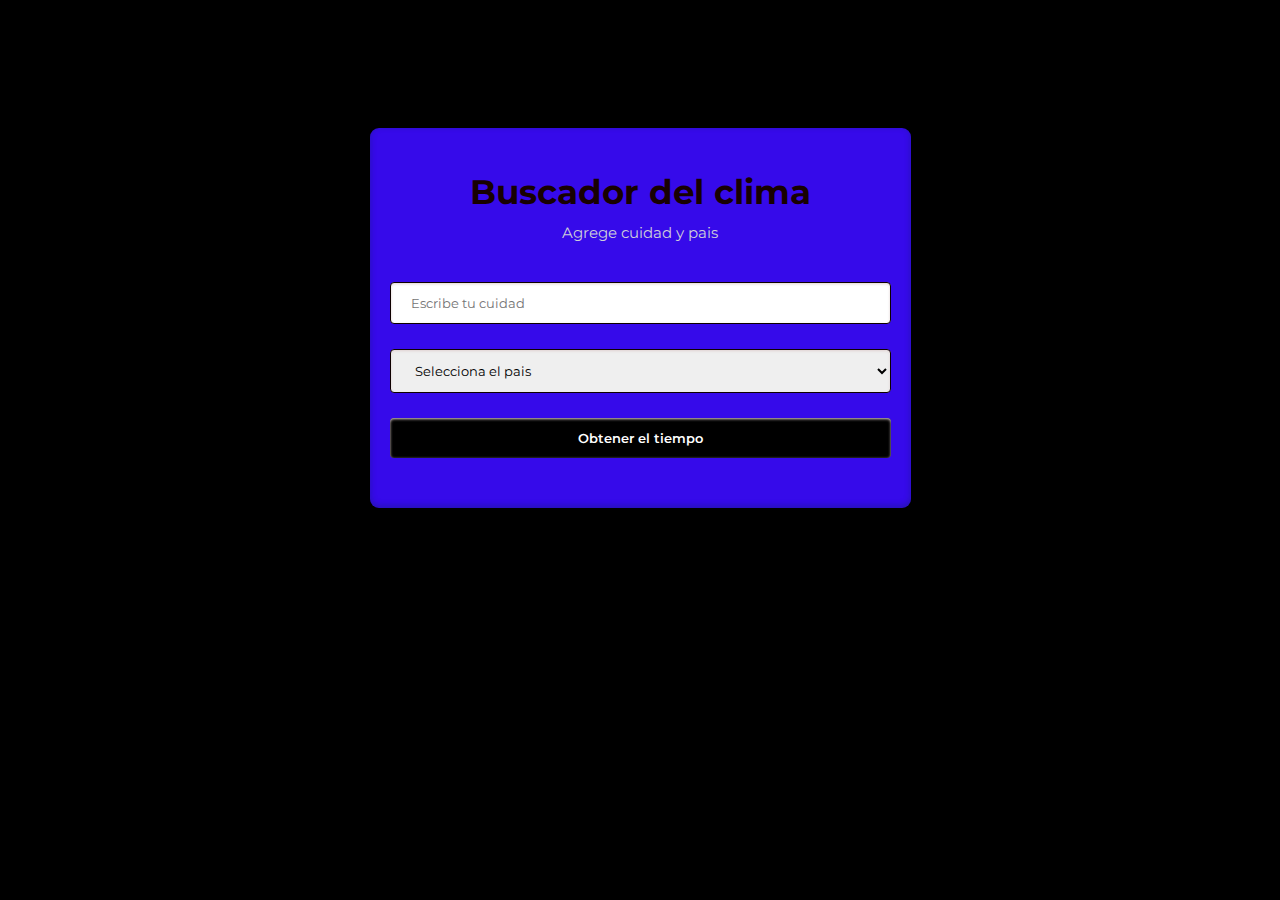
==== clima.html @ 402456c5 "primer commit" ====
<!DOCTYPE html>
<html lang="es">
<head>
    <meta charset="UTF-8">
    <meta name="viewport" content="width=device-width, initial-scale=1.0">
    <title>Document</title>
        <!-- Font Awesome -->
        <link href="./assets/vendor/font-awesome/fontawesome.css" rel="stylesheet" />
        <link href="./assets/vendor/font-awesome/brands.css" rel="stylesheet" />
        <link href="./assets/vendor/font-awesome/solid.css" rel="stylesheet" />
        <!-- Normalize -->
        <link rel="stylesheet" href="./assets/vendor/normalize/normalize.css">
        <!-- bootstrap 5.3 -->
        <link rel="stylesheet" href="./assets/vendor/bootstrap/bootstrap.css">
        <!-- Estilos personalizados -->
   
    <link rel="stylesheet" href="./assets/css/style.css">
    
    
</head>
<body>
    <section class="weather-content p-6" id="clima">
        <h1>Buscador del clima</h1>
        <div class="result">
            <p>Agrege cuidad y pais</p>
            
        </div>
        <form action="" method="POST" class="get-weather">
            <input type="text" name="city" id="city" placeholder="Escribe tu cuidad">
            <select name="" id="country">
                <option disabled selected value="">Selecciona el pais</option>
                <option value="AR">Argentina</option>
                <option value="CO">Colombia</option>
                <option value="CR">Costa Rica</option>
                <option value="ES">España</option>
                <option value="US">Estados Unidos</option>
                <option value="MX">México</option>
                <option value="PE">Perú</option>
                <option value="CL">Chile</option>
            </select>
            <input type="submit" name="" id="" value="Obtener el tiempo">
        </form>
      </section>


      <script src="./assets/js/script.js"></script>
      <script src="./assets/vendor/jquery-3.7.1.min.js"></script>
</body>
</html>
---- assets/css/style.css ----
@import url('https://fonts.googleapis.com/css2?family=Montserrat:ital,wght@0,100;0,200;0,300;0,400;0,500;0,600;0,700;0,800;0,900;1,100;1,200;1,300;1,400;1,500;1,600;1,700;1,800&display=swap');
@import url('https://fonts.googleapis.com/css2?family=Montserrat:ital,wght@0,100;0,200;0,300;0,400;0,500;0,600;0,700;0,800;0,900;1,100;1,200;1,300;1,400;1,500;1,600;1,700;1,800&display=swap');
.navbar {
    position: fixed;
    top: 0;
    left: 0;
    width: 100%;
    display: flex;
    justify-content: space-around;
    transition: 0.7s;
    padding: 10px 10px;
    z-index: 10;
}

.weather-content {
    box-shadow: rgba(0, 0, 0, 0.25) 0px 50px 100px -20px, rgba(0, 0, 0, 0.3) 0px 30px 60px -30px, rgba(10, 37, 64, 0.35) 0px -2px 6px 0px inset;
    max-width: 501px;
    text-align: center;
    padding: 20px 20px 50px;
    margin: 10% auto 0;
    background-color: #360aea;
    border-radius: 9px;
}
.weather-content h1{
    font-size: 34px;
    margin-bottom: 10px;
    color: #180101;
}
.weather-content p{
    color: #cfcfd9;
}
.result{
    margin-bottom: 8%;
}
.result p{
    margin: 5px 0 5px;
}
.result h2{
    font-size: 70px;
    line-height: 70px;
    margin: -10px 0 10px;
    color: #030000;
}
.result h5{
    font-size: 21px;
    margin: 2px;
    color: #fff;
}
form {
    display: flex;
    flex-direction: column;
}
form input[type="text"], form input[type="submit"], form select{
    width: 100%;
    margin: 0px 0 25px;
    display: inline-block;
    border: 1px solid #0e0000;
    box-shadow: inset 0 1px 3px #e0d1d1;
    border-radius: 4px;
    -webkit-box-sizing: border-box;
    -moz-box-sizing: border-box;
    box-sizing: border-box;
    padding-left: 20px;
    padding-right: 20px;
    padding-top: 12px;
    padding-bottom: 12px;
    font-family: 'Montserrat', sans-serif;
}
form input[type="submit"]{
    width: 100%;
    margin: 0 auto;
    cursor: pointer;
    background-color: #000000;
    border: none;
    color: #ffffff;
    font-weight: 600;
    transition: width 1s;
}
form input[type="submit"]:hover{
    width: 50%;
}
.alert-message {
    margin: 24px 0 0;
    color: red!important;
}
:root{
    --light: #011627;
    --color-text: #fdfffc;
    --box-shadow: 5px 5px 15px #0d1b2a, -5px -5px 15px #000814;  
    --gradiente: linear-gradient(-45deg, #38b000, #ccff33);
}    

body{
    color: var(--color-text);
    background-color: var(--light);
    margin: 0;
    font-family: 'Poppins', sans-serif;
    font-size: 15px;
}

.logo{
    text-align: center;
    cursor: pointer;
    
}

.container{
    width: 1200px;
    max-width: 80%;
    margin: auto;
}

.banner{
    margin-top: 100px;
    display: grid;
    grid-template-columns: 60% 40%;
    border-bottom: 1px solid #ccc;
    padding-bottom: 50px;
}

.banner .content{
    text-align: justify;
    padding-right: 50px;

}

.banner .content h1{
    font-size: 4.5em;
    margin: 0;
}

.gradientText{
    display: inline-block;
    background: var(--gradiente);
    background-clip: text;
    -webkit-text-fill-color: transparent;

}

.job{
    display: inline-block;
}

.job::before{
    content: attr(data-job1);
    overflow: hidden;
    display: inline-flex;
    animation: effectText 1s linear infinite alternate,
    changeText 4s linear infinite;
}

@keyframes effectText {
    from{
        max-width: 0;
    }to{
        max-width: 500px;
    }
}

@keyframes changeText {
    from{
        content: attr(data-job1);
    }to{
        content: attr(data-job2);
    }
}

.find{
    margin-top: 50px;

}
.find ul{
    padding: 0;
    list-style: none;
    display: flex;
}
.find ul li{
    width: 50px;
    height: 50px;
    box-shadow: var(--box-shadow);
    margin: 10px;
    border-radius: 10px;
    display: flex;
    justify-content: center;
    align-items: center;
    cursor: pointer;
    transition: all 0.5s;
    font-size: 20px;
}
.find ul li:hover{
    color: #fff;
    background-image: var(--gradiente);

}
.banner .avatar{
    position: relative;
    height: max-content;
    text-align: center;
}
.banner .avatar::before{
    position: absolute;
    width: 90%;
    height: 80%;
    content: '';
    z-index: -1;
    bottom: 0;
    border-radius: 10px;
    box-shadow: var(--box-shadow);
}

.banner img{
    width: 90%;
}

.title{
    text-align: center;
}
.ListSkill{
    display: grid;
    grid-template-columns: repeat(2,1fr);
    gap: 20px 20px;
    border-bottom: 1px solid #ccc;
    padding-bottom: 80px;

}
.ListSkill .evaluate{
    width: 100%;
    height: 20px;
    box-shadow: var(--box-shadow);
    border-radius: 10px;
    margin-top: 20px;
    position: relative;

}
.ListSkill .evaluate::before{
    position: absolute;
    width: var(--point);
    height: 100%;
    background-image: var(--gradiente);
    content: '';
    border-radius: 10px;
}
.ListProyect{
    display: grid;
    grid-template-columns: repeat(3,1fr);
    gap: 20px;
    border-bottom: 50px;
}

.ListProyect .item{
    text-align: center;
    box-shadow: var(--box-shadow);
    padding: 20px;
}
.ListProyect .item img{
    width: 90%;
    border-radius: 20px;
    cursor: pointer;
    transition: .5s ease;
}
.ListProyect .item img:hover{
    width: 80%;
}
.ListProyect .item{
    text-align: center;
    border-radius: 10px;
    font-weight: bold;
    font-size: large;
}
.contact{
    padding: 0;
    list-style: none;
    display: flex;
    justify-content: center;
    align-items: center;
    margin-top: 50px;
}
.contact li{
    width: 50px;
    height: 50px;
    box-shadow: var(--box-shadow);
    margin: 10px;
    border-radius: 10px;
    display: flex;
    justify-content: center;
    align-items: center;
    cursor: pointer;
    transition: all 0.5s;
    font-size: 20px;
}
.contact li:hover{
    background-image: var(--gradiente);
}

@media only screen and (max-width: 1024px){
    .banner{
        grid-template-columns: 40% 60%;
    }
    .banner .content h1{
        font-size: 2em;
    }
    .ListProyect{
        grid-template-columns: repeat(2,1fr);
    }
}
@media only screen and (max-width: 767px){
    .banner{
        grid-template-columns: 1fr;
    }
    .banner .content h1{
        font-size: 1.2em;
    }
    .banner .avatar{
        grid-row-start: 1;
    }
    .banner .content{
        padding-right: 0px;
    }
    .ListSkill,
    .ListProyect{
        grid-template-columns: 1fr;
    }
}

/*Importamos el archivo de las fuentes CSS para poder utilizarlas en nuestro proyecto solo con la propiedad font-family: ...*/
@import url('https://fonts.googleapis.com/css2?family=Montserrat:ital,wght@0,100;0,200;0,300;0,400;0,500;0,600;0,700;0,800;0,900;1,100;1,200;1,300;1,400;1,500;1,600;1,700;1,800&display=swap');
body{
    font-family: 'Montserrat', sans-serif;
    background-color: black;
}
.navbar {
    position: fixed;
    top: 0;
    left: 0;
    width: 100%;
    display: flex;
    justify-content: space-around;
    transition: 0.7s;
    padding: 10px 10px;
    z-index: 10;
}
.card-img{
    width: 200vh;
    
    height: 100vh;
}
.weather-content {
    box-shadow: rgba(0, 0, 0, 0.25) 0px 50px 100px -20px, rgba(0, 0, 0, 0.3) 0px 30px 60px -30px, rgba(10, 37, 64, 0.35) 0px -2px 6px 0px inset;
    max-width: 501px;
    text-align: center;
    padding: 20px 20px 50px;
    margin: 10% auto 0;
    background-color: #360aea;
    border-radius: 9px;
}
.weather-content h1{
    font-size: 34px;
    margin-bottom: 10px;
    color: #180101;
}
.weather-content p{
    color: #cfcfd9;
}
.result{
    margin-bottom: 8%;
}
.result p{
    margin: 5px 0 5px;
}
.result h2{
    font-size: 70px;
    line-height: 70px;
    margin: -10px 0 10px;
    color: #030000;
}
.result h5{
    font-size: 21px;
    margin: 2px;
    color: #fff;
}
form {
    display: flex;
    flex-direction: column;
}
form input[type="text"], form input[type="submit"], form select{
    width: 100%;
    margin: 0px 0 25px;
    display: inline-block;
    border: 1px solid #0e0000;
    box-shadow: inset 0 1px 3px #e0d1d1;
    border-radius: 4px;
    -webkit-box-sizing: border-box;
    -moz-box-sizing: border-box;
    box-sizing: border-box;
    padding-left: 20px;
    padding-right: 20px;
    padding-top: 12px;
    padding-bottom: 12px;
    font-family: 'Montserrat', sans-serif;
}
form input[type="submit"]{
    width: 100%;
    margin: 0 auto;
    cursor: pointer;
    background-color: #000000;
    border: none;
    color: #ffffff;
    font-weight: 600;
    transition: width 1s;
}
form input[type="submit"]:hover{
    width: 50%;
}
.alert-message {
    margin: 24px 0 0;
    color: red!important;
}
@import url('fonts.css');

@media (max-width: 576px) {
    #servicios-fila-2 {
        width:100% !important;
    }
    #servicios-fila-1 {
        width:100% !important;
    }

    #servicios-fila-3{
        flex-wrap:wrap !important;
        justify-content: center !important;
        text-align: center;
    }
}

@media (max-width:768px) {

    #intro, #equipo{
        width:90% !important;
        margin:auto;
    }
}    

/*=========================FOOTER================================*/

footer {
    background: #a11010;
    min-height: 100px;;
}
footer p{
    color:#ebeaf0;
    text-align:center;
}
#iconos  i {
    font-size: 26px;
    padding: 0 8px;
    color:#fcfcfc;
}


/*=========================CONTACTOS BACKGROUND================================*/

#bg-contactos{
    position: relative;
    top: -130px;
} 

 #seccion-contacto{
    background-color: #000000;
    min-height:500px;
    position:relative;
}

/*=========================CONTACTOS FORMULARIO================================*/

#contenedor-formulario{
    position:absolute;
    top:50%;
    left:50%;
    transform: translate(-50%, -50%);
    background-color: #000000;
    border-radius:5px;
    
}

#titulo-formulario {
    color: #f5ebeb;
}
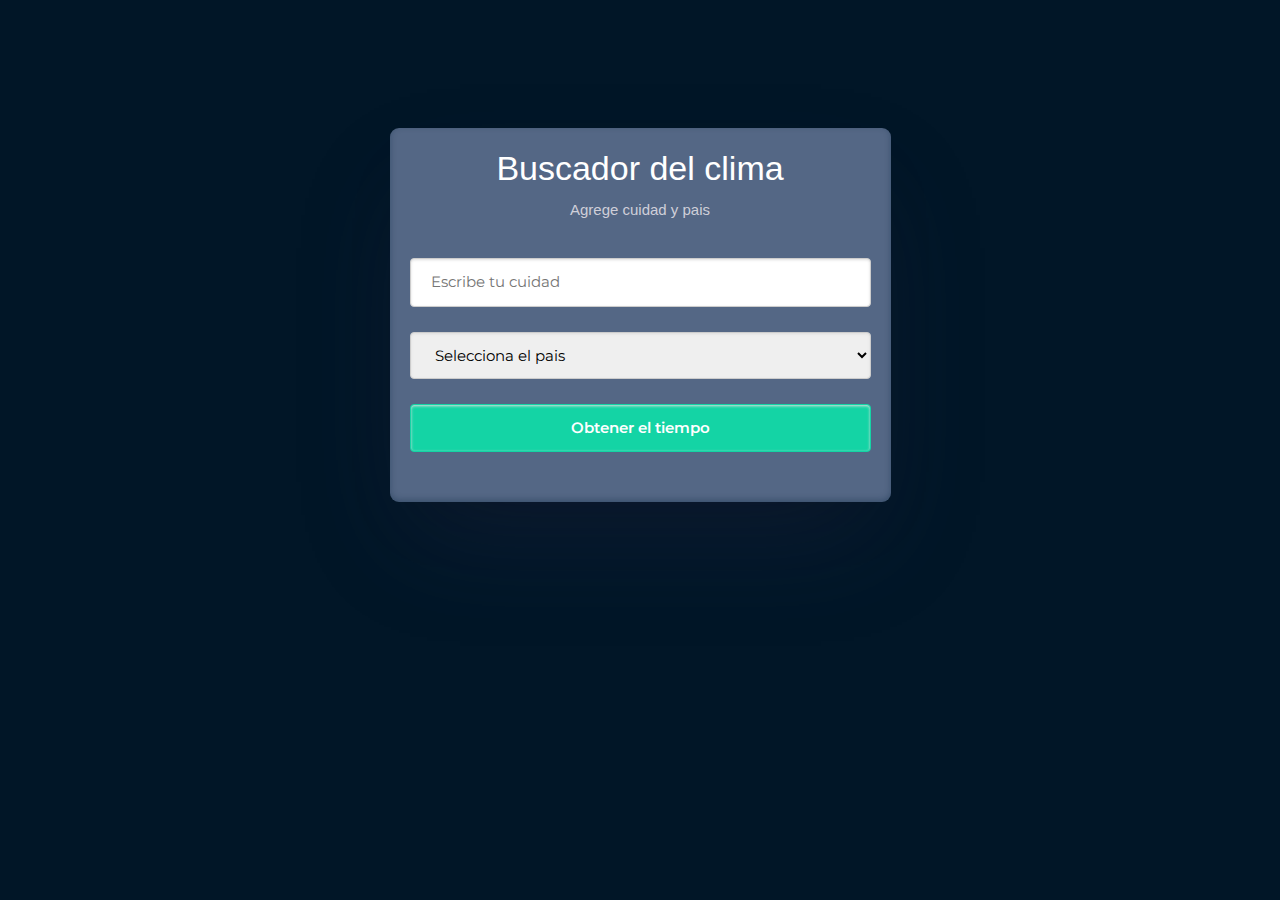
==== commit 19a1635a: "primer commit" ====
--- a/clima.html
+++ b/clima.html
@@ -3,7 +3,7 @@
 <head>
     <meta charset="UTF-8">
     <meta name="viewport" content="width=device-width, initial-scale=1.0">
-    <title>Document</title>
+    <title>Clima</title>
         <!-- Font Awesome -->
         <link href="./assets/vendor/font-awesome/fontawesome.css" rel="stylesheet" />
         <link href="./assets/vendor/font-awesome/brands.css" rel="stylesheet" />
--- a/assets/vendor/font-awesome/brands.css
+++ b/assets/vendor/font-awesome/brands.css
@@ -0,0 +1,1594 @@
+/*!
+ * Font Awesome Free 6.5.2 by @fontawesome - https://fontawesome.com
+ * License - https://fontawesome.com/license/free (Icons: CC BY 4.0, Fonts: SIL OFL 1.1, Code: MIT License)
+ * Copyright 2024 Fonticons, Inc.
+ */
+:root, :host {
+  --fa-style-family-brands: 'Font Awesome 6 Brands';
+  --fa-font-brands: normal 400 1em/1 'Font Awesome 6 Brands'; }
+
+@font-face {
+  font-family: 'Font Awesome 6 Brands';
+  font-style: normal;
+  font-weight: 400;
+  font-display: block;
+  src: url("../webfonts/fa-brands-400.woff2") format("woff2"), url("../webfonts/fa-brands-400.ttf") format("truetype"); }
+
+.fab,
+.fa-brands {
+  font-weight: 400; }
+
+.fa-monero:before {
+  content: "\f3d0"; }
+
+.fa-hooli:before {
+  content: "\f427"; }
+
+.fa-yelp:before {
+  content: "\f1e9"; }
+
+.fa-cc-visa:before {
+  content: "\f1f0"; }
+
+.fa-lastfm:before {
+  content: "\f202"; }
+
+.fa-shopware:before {
+  content: "\f5b5"; }
+
+.fa-creative-commons-nc:before {
+  content: "\f4e8"; }
+
+.fa-aws:before {
+  content: "\f375"; }
+
+.fa-redhat:before {
+  content: "\f7bc"; }
+
+.fa-yoast:before {
+  content: "\f2b1"; }
+
+.fa-cloudflare:before {
+  content: "\e07d"; }
+
+.fa-ups:before {
+  content: "\f7e0"; }
+
+.fa-pixiv:before {
+  content: "\e640"; }
+
+.fa-wpexplorer:before {
+  content: "\f2de"; }
+
+.fa-dyalog:before {
+  content: "\f399"; }
+
+.fa-bity:before {
+  content: "\f37a"; }
+
+.fa-stackpath:before {
+  content: "\f842"; }
+
+.fa-buysellads:before {
+  content: "\f20d"; }
+
+.fa-first-order:before {
+  content: "\f2b0"; }
+
+.fa-modx:before {
+  content: "\f285"; }
+
+.fa-guilded:before {
+  content: "\e07e"; }
+
+.fa-vnv:before {
+  content: "\f40b"; }
+
+.fa-square-js:before {
+  content: "\f3b9"; }
+
+.fa-js-square:before {
+  content: "\f3b9"; }
+
+.fa-microsoft:before {
+  content: "\f3ca"; }
+
+.fa-qq:before {
+  content: "\f1d6"; }
+
+.fa-orcid:before {
+  content: "\f8d2"; }
+
+.fa-java:before {
+  content: "\f4e4"; }
+
+.fa-invision:before {
+  content: "\f7b0"; }
+
+.fa-creative-commons-pd-alt:before {
+  content: "\f4ed"; }
+
+.fa-centercode:before {
+  content: "\f380"; }
+
+.fa-glide-g:before {
+  content: "\f2a6"; }
+
+.fa-drupal:before {
+  content: "\f1a9"; }
+
+.fa-jxl:before {
+  content: "\e67b"; }
+
+.fa-hire-a-helper:before {
+  content: "\f3b0"; }
+
+.fa-creative-commons-by:before {
+  content: "\f4e7"; }
+
+.fa-unity:before {
+  content: "\e049"; }
+
+.fa-whmcs:before {
+  content: "\f40d"; }
+
+.fa-rocketchat:before {
+  content: "\f3e8"; }
+
+.fa-vk:before {
+  content: "\f189"; }
+
+.fa-untappd:before {
+  content: "\f405"; }
+
+.fa-mailchimp:before {
+  content: "\f59e"; }
+
+.fa-css3-alt:before {
+  content: "\f38b"; }
+
+.fa-square-reddit:before {
+  content: "\f1a2"; }
+
+.fa-reddit-square:before {
+  content: "\f1a2"; }
+
+.fa-vimeo-v:before {
+  content: "\f27d"; }
+
+.fa-contao:before {
+  content: "\f26d"; }
+
+.fa-square-font-awesome:before {
+  content: "\e5ad"; }
+
+.fa-deskpro:before {
+  content: "\f38f"; }
+
+.fa-brave:before {
+  content: "\e63c"; }
+
+.fa-sistrix:before {
+  content: "\f3ee"; }
+
+.fa-square-instagram:before {
+  content: "\e055"; }
+
+.fa-instagram-square:before {
+  content: "\e055"; }
+
+.fa-battle-net:before {
+  content: "\f835"; }
+
+.fa-the-red-yeti:before {
+  content: "\f69d"; }
+
+.fa-square-hacker-news:before {
+  content: "\f3af"; }
+
+.fa-hacker-news-square:before {
+  content: "\f3af"; }
+
+.fa-edge:before {
+  content: "\f282"; }
+
+.fa-threads:before {
+  content: "\e618"; }
+
+.fa-napster:before {
+  content: "\f3d2"; }
+
+.fa-square-snapchat:before {
+  content: "\f2ad"; }
+
+.fa-snapchat-square:before {
+  content: "\f2ad"; }
+
+.fa-google-plus-g:before {
+  content: "\f0d5"; }
+
+.fa-artstation:before {
+  content: "\f77a"; }
+
+.fa-markdown:before {
+  content: "\f60f"; }
+
+.fa-sourcetree:before {
+  content: "\f7d3"; }
+
+.fa-google-plus:before {
+  content: "\f2b3"; }
+
+.fa-diaspora:before {
+  content: "\f791"; }
+
+.fa-foursquare:before {
+  content: "\f180"; }
+
+.fa-stack-overflow:before {
+  content: "\f16c"; }
+
+.fa-github-alt:before {
+  content: "\f113"; }
+
+.fa-phoenix-squadron:before {
+  content: "\f511"; }
+
+.fa-pagelines:before {
+  content: "\f18c"; }
+
+.fa-algolia:before {
+  content: "\f36c"; }
+
+.fa-red-river:before {
+  content: "\f3e3"; }
+
+.fa-creative-commons-sa:before {
+  content: "\f4ef"; }
+
+.fa-safari:before {
+  content: "\f267"; }
+
+.fa-google:before {
+  content: "\f1a0"; }
+
+.fa-square-font-awesome-stroke:before {
+  content: "\f35c"; }
+
+.fa-font-awesome-alt:before {
+  content: "\f35c"; }
+
+.fa-atlassian:before {
+  content: "\f77b"; }
+
+.fa-linkedin-in:before {
+  content: "\f0e1"; }
+
+.fa-digital-ocean:before {
+  content: "\f391"; }
+
+.fa-nimblr:before {
+  content: "\f5a8"; }
+
+.fa-chromecast:before {
+  content: "\f838"; }
+
+.fa-evernote:before {
+  content: "\f839"; }
+
+.fa-hacker-news:before {
+  content: "\f1d4"; }
+
+.fa-creative-commons-sampling:before {
+  content: "\f4f0"; }
+
+.fa-adversal:before {
+  content: "\f36a"; }
+
+.fa-creative-commons:before {
+  content: "\f25e"; }
+
+.fa-watchman-monitoring:before {
+  content: "\e087"; }
+
+.fa-fonticons:before {
+  content: "\f280"; }
+
+.fa-weixin:before {
+  content: "\f1d7"; }
+
+.fa-shirtsinbulk:before {
+  content: "\f214"; }
+
+.fa-codepen:before {
+  content: "\f1cb"; }
+
+.fa-git-alt:before {
+  content: "\f841"; }
+
+.fa-lyft:before {
+  content: "\f3c3"; }
+
+.fa-rev:before {
+  content: "\f5b2"; }
+
+.fa-windows:before {
+  content: "\f17a"; }
+
+.fa-wizards-of-the-coast:before {
+  content: "\f730"; }
+
+.fa-square-viadeo:before {
+  content: "\f2aa"; }
+
+.fa-viadeo-square:before {
+  content: "\f2aa"; }
+
+.fa-meetup:before {
+  content: "\f2e0"; }
+
+.fa-centos:before {
+  content: "\f789"; }
+
+.fa-adn:before {
+  content: "\f170"; }
+
+.fa-cloudsmith:before {
+  content: "\f384"; }
+
+.fa-opensuse:before {
+  content: "\e62b"; }
+
+.fa-pied-piper-alt:before {
+  content: "\f1a8"; }
+
+.fa-square-dribbble:before {
+  content: "\f397"; }
+
+.fa-dribbble-square:before {
+  content: "\f397"; }
+
+.fa-codiepie:before {
+  content: "\f284"; }
+
+.fa-node:before {
+  content: "\f419"; }
+
+.fa-mix:before {
+  content: "\f3cb"; }
+
+.fa-steam:before {
+  content: "\f1b6"; }
+
+.fa-cc-apple-pay:before {
+  content: "\f416"; }
+
+.fa-scribd:before {
+  content: "\f28a"; }
+
+.fa-debian:before {
+  content: "\e60b"; }
+
+.fa-openid:before {
+  content: "\f19b"; }
+
+.fa-instalod:before {
+  content: "\e081"; }
+
+.fa-expeditedssl:before {
+  content: "\f23e"; }
+
+.fa-sellcast:before {
+  content: "\f2da"; }
+
+.fa-square-twitter:before {
+  content: "\f081"; }
+
+.fa-twitter-square:before {
+  content: "\f081"; }
+
+.fa-r-project:before {
+  content: "\f4f7"; }
+
+.fa-delicious:before {
+  content: "\f1a5"; }
+
+.fa-freebsd:before {
+  content: "\f3a4"; }
+
+.fa-vuejs:before {
+  content: "\f41f"; }
+
+.fa-accusoft:before {
+  content: "\f369"; }
+
+.fa-ioxhost:before {
+  content: "\f208"; }
+
+.fa-fonticons-fi:before {
+  content: "\f3a2"; }
+
+.fa-app-store:before {
+  content: "\f36f"; }
+
+.fa-cc-mastercard:before {
+  content: "\f1f1"; }
+
+.fa-itunes-note:before {
+  content: "\f3b5"; }
+
+.fa-golang:before {
+  content: "\e40f"; }
+
+.fa-kickstarter:before {
+  content: "\f3bb"; }
+
+.fa-square-kickstarter:before {
+  content: "\f3bb"; }
+
+.fa-grav:before {
+  content: "\f2d6"; }
+
+.fa-weibo:before {
+  content: "\f18a"; }
+
+.fa-uncharted:before {
+  content: "\e084"; }
+
+.fa-firstdraft:before {
+  content: "\f3a1"; }
+
+.fa-square-youtube:before {
+  content: "\f431"; }
+
+.fa-youtube-square:before {
+  content: "\f431"; }
+
+.fa-wikipedia-w:before {
+  content: "\f266"; }
+
+.fa-wpressr:before {
+  content: "\f3e4"; }
+
+.fa-rendact:before {
+  content: "\f3e4"; }
+
+.fa-angellist:before {
+  content: "\f209"; }
+
+.fa-galactic-republic:before {
+  content: "\f50c"; }
+
+.fa-nfc-directional:before {
+  content: "\e530"; }
+
+.fa-skype:before {
+  content: "\f17e"; }
+
+.fa-joget:before {
+  content: "\f3b7"; }
+
+.fa-fedora:before {
+  content: "\f798"; }
+
+.fa-stripe-s:before {
+  content: "\f42a"; }
+
+.fa-meta:before {
+  content: "\e49b"; }
+
+.fa-laravel:before {
+  content: "\f3bd"; }
+
+.fa-hotjar:before {
+  content: "\f3b1"; }
+
+.fa-bluetooth-b:before {
+  content: "\f294"; }
+
+.fa-square-letterboxd:before {
+  content: "\e62e"; }
+
+.fa-sticker-mule:before {
+  content: "\f3f7"; }
+
+.fa-creative-commons-zero:before {
+  content: "\f4f3"; }
+
+.fa-hips:before {
+  content: "\f452"; }
+
+.fa-behance:before {
+  content: "\f1b4"; }
+
+.fa-reddit:before {
+  content: "\f1a1"; }
+
+.fa-discord:before {
+  content: "\f392"; }
+
+.fa-chrome:before {
+  content: "\f268"; }
+
+.fa-app-store-ios:before {
+  content: "\f370"; }
+
+.fa-cc-discover:before {
+  content: "\f1f2"; }
+
+.fa-wpbeginner:before {
+  content: "\f297"; }
+
+.fa-confluence:before {
+  content: "\f78d"; }
+
+.fa-shoelace:before {
+  content: "\e60c"; }
+
+.fa-mdb:before {
+  content: "\f8ca"; }
+
+.fa-dochub:before {
+  content: "\f394"; }
+
+.fa-accessible-icon:before {
+  content: "\f368"; }
+
+.fa-ebay:before {
+  content: "\f4f4"; }
+
+.fa-amazon:before {
+  content: "\f270"; }
+
+.fa-unsplash:before {
+  content: "\e07c"; }
+
+.fa-yarn:before {
+  content: "\f7e3"; }
+
+.fa-square-steam:before {
+  content: "\f1b7"; }
+
+.fa-steam-square:before {
+  content: "\f1b7"; }
+
+.fa-500px:before {
+  content: "\f26e"; }
+
+.fa-square-vimeo:before {
+  content: "\f194"; }
+
+.fa-vimeo-square:before {
+  content: "\f194"; }
+
+.fa-asymmetrik:before {
+  content: "\f372"; }
+
+.fa-font-awesome:before {
+  content: "\f2b4"; }
+
+.fa-font-awesome-flag:before {
+  content: "\f2b4"; }
+
+.fa-font-awesome-logo-full:before {
+  content: "\f2b4"; }
+
+.fa-gratipay:before {
+  content: "\f184"; }
+
+.fa-apple:before {
+  content: "\f179"; }
+
+.fa-hive:before {
+  content: "\e07f"; }
+
+.fa-gitkraken:before {
+  content: "\f3a6"; }
+
+.fa-keybase:before {
+  content: "\f4f5"; }
+
+.fa-apple-pay:before {
+  content: "\f415"; }
+
+.fa-padlet:before {
+  content: "\e4a0"; }
+
+.fa-amazon-pay:before {
+  content: "\f42c"; }
+
+.fa-square-github:before {
+  content: "\f092"; }
+
+.fa-github-square:before {
+  content: "\f092"; }
+
+.fa-stumbleupon:before {
+  content: "\f1a4"; }
+
+.fa-fedex:before {
+  content: "\f797"; }
+
+.fa-phoenix-framework:before {
+  content: "\f3dc"; }
+
+.fa-shopify:before {
+  content: "\e057"; }
+
+.fa-neos:before {
+  content: "\f612"; }
+
+.fa-square-threads:before {
+  content: "\e619"; }
+
+.fa-hackerrank:before {
+  content: "\f5f7"; }
+
+.fa-researchgate:before {
+  content: "\f4f8"; }
+
+.fa-swift:before {
+  content: "\f8e1"; }
+
+.fa-angular:before {
+  content: "\f420"; }
+
+.fa-speakap:before {
+  content: "\f3f3"; }
+
+.fa-angrycreative:before {
+  content: "\f36e"; }
+
+.fa-y-combinator:before {
+  content: "\f23b"; }
+
+.fa-empire:before {
+  content: "\f1d1"; }
+
+.fa-envira:before {
+  content: "\f299"; }
+
+.fa-google-scholar:before {
+  content: "\e63b"; }
+
+.fa-square-gitlab:before {
+  content: "\e5ae"; }
+
+.fa-gitlab-square:before {
+  content: "\e5ae"; }
+
+.fa-studiovinari:before {
+  content: "\f3f8"; }
+
+.fa-pied-piper:before {
+  content: "\f2ae"; }
+
+.fa-wordpress:before {
+  content: "\f19a"; }
+
+.fa-product-hunt:before {
+  content: "\f288"; }
+
+.fa-firefox:before {
+  content: "\f269"; }
+
+.fa-linode:before {
+  content: "\f2b8"; }
+
+.fa-goodreads:before {
+  content: "\f3a8"; }
+
+.fa-square-odnoklassniki:before {
+  content: "\f264"; }
+
+.fa-odnoklassniki-square:before {
+  content: "\f264"; }
+
+.fa-jsfiddle:before {
+  content: "\f1cc"; }
+
+.fa-sith:before {
+  content: "\f512"; }
+
+.fa-themeisle:before {
+  content: "\f2b2"; }
+
+.fa-page4:before {
+  content: "\f3d7"; }
+
+.fa-hashnode:before {
+  content: "\e499"; }
+
+.fa-react:before {
+  content: "\f41b"; }
+
+.fa-cc-paypal:before {
+  content: "\f1f4"; }
+
+.fa-squarespace:before {
+  content: "\f5be"; }
+
+.fa-cc-stripe:before {
+  content: "\f1f5"; }
+
+.fa-creative-commons-share:before {
+  content: "\f4f2"; }
+
+.fa-bitcoin:before {
+  content: "\f379"; }
+
+.fa-keycdn:before {
+  content: "\f3ba"; }
+
+.fa-opera:before {
+  content: "\f26a"; }
+
+.fa-itch-io:before {
+  content: "\f83a"; }
+
+.fa-umbraco:before {
+  content: "\f8e8"; }
+
+.fa-galactic-senate:before {
+  content: "\f50d"; }
+
+.fa-ubuntu:before {
+  content: "\f7df"; }
+
+.fa-draft2digital:before {
+  content: "\f396"; }
+
+.fa-stripe:before {
+  content: "\f429"; }
+
+.fa-houzz:before {
+  content: "\f27c"; }
+
+.fa-gg:before {
+  content: "\f260"; }
+
+.fa-dhl:before {
+  content: "\f790"; }
+
+.fa-square-pinterest:before {
+  content: "\f0d3"; }
+
+.fa-pinterest-square:before {
+  content: "\f0d3"; }
+
+.fa-xing:before {
+  content: "\f168"; }
+
+.fa-blackberry:before {
+  content: "\f37b"; }
+
+.fa-creative-commons-pd:before {
+  content: "\f4ec"; }
+
+.fa-playstation:before {
+  content: "\f3df"; }
+
+.fa-quinscape:before {
+  content: "\f459"; }
+
+.fa-less:before {
+  content: "\f41d"; }
+
+.fa-blogger-b:before {
+  content: "\f37d"; }
+
+.fa-opencart:before {
+  content: "\f23d"; }
+
+.fa-vine:before {
+  content: "\f1ca"; }
+
+.fa-signal-messenger:before {
+  content: "\e663"; }
+
+.fa-paypal:before {
+  content: "\f1ed"; }
+
+.fa-gitlab:before {
+  content: "\f296"; }
+
+.fa-typo3:before {
+  content: "\f42b"; }
+
+.fa-reddit-alien:before {
+  content: "\f281"; }
+
+.fa-yahoo:before {
+  content: "\f19e"; }
+
+.fa-dailymotion:before {
+  content: "\e052"; }
+
+.fa-affiliatetheme:before {
+  content: "\f36b"; }
+
+.fa-pied-piper-pp:before {
+  content: "\f1a7"; }
+
+.fa-bootstrap:before {
+  content: "\f836"; }
+
+.fa-odnoklassniki:before {
+  content: "\f263"; }
+
+.fa-nfc-symbol:before {
+  content: "\e531"; }
+
+.fa-mintbit:before {
+  content: "\e62f"; }
+
+.fa-ethereum:before {
+  content: "\f42e"; }
+
+.fa-speaker-deck:before {
+  content: "\f83c"; }
+
+.fa-creative-commons-nc-eu:before {
+  content: "\f4e9"; }
+
+.fa-patreon:before {
+  content: "\f3d9"; }
+
+.fa-avianex:before {
+  content: "\f374"; }
+
+.fa-ello:before {
+  content: "\f5f1"; }
+
+.fa-gofore:before {
+  content: "\f3a7"; }
+
+.fa-bimobject:before {
+  content: "\f378"; }
+
+.fa-brave-reverse:before {
+  content: "\e63d"; }
+
+.fa-facebook-f:before {
+  content: "\f39e"; }
+
+.fa-square-google-plus:before {
+  content: "\f0d4"; }
+
+.fa-google-plus-square:before {
+  content: "\f0d4"; }
+
+.fa-web-awesome:before {
+  content: "\e682"; }
+
+.fa-mandalorian:before {
+  content: "\f50f"; }
+
+.fa-first-order-alt:before {
+  content: "\f50a"; }
+
+.fa-osi:before {
+  content: "\f41a"; }
+
+.fa-google-wallet:before {
+  content: "\f1ee"; }
+
+.fa-d-and-d-beyond:before {
+  content: "\f6ca"; }
+
+.fa-periscope:before {
+  content: "\f3da"; }
+
+.fa-fulcrum:before {
+  content: "\f50b"; }
+
+.fa-cloudscale:before {
+  content: "\f383"; }
+
+.fa-forumbee:before {
+  content: "\f211"; }
+
+.fa-mizuni:before {
+  content: "\f3cc"; }
+
+.fa-schlix:before {
+  content: "\f3ea"; }
+
+.fa-square-xing:before {
+  content: "\f169"; }
+
+.fa-xing-square:before {
+  content: "\f169"; }
+
+.fa-bandcamp:before {
+  content: "\f2d5"; }
+
+.fa-wpforms:before {
+  content: "\f298"; }
+
+.fa-cloudversify:before {
+  content: "\f385"; }
+
+.fa-usps:before {
+  content: "\f7e1"; }
+
+.fa-megaport:before {
+  content: "\f5a3"; }
+
+.fa-magento:before {
+  content: "\f3c4"; }
+
+.fa-spotify:before {
+  content: "\f1bc"; }
+
+.fa-optin-monster:before {
+  content: "\f23c"; }
+
+.fa-fly:before {
+  content: "\f417"; }
+
+.fa-aviato:before {
+  content: "\f421"; }
+
+.fa-itunes:before {
+  content: "\f3b4"; }
+
+.fa-cuttlefish:before {
+  content: "\f38c"; }
+
+.fa-blogger:before {
+  content: "\f37c"; }
+
+.fa-flickr:before {
+  content: "\f16e"; }
+
+.fa-viber:before {
+  content: "\f409"; }
+
+.fa-soundcloud:before {
+  content: "\f1be"; }
+
+.fa-digg:before {
+  content: "\f1a6"; }
+
+.fa-tencent-weibo:before {
+  content: "\f1d5"; }
+
+.fa-letterboxd:before {
+  content: "\e62d"; }
+
+.fa-symfony:before {
+  content: "\f83d"; }
+
+.fa-maxcdn:before {
+  content: "\f136"; }
+
+.fa-etsy:before {
+  content: "\f2d7"; }
+
+.fa-facebook-messenger:before {
+  content: "\f39f"; }
+
+.fa-audible:before {
+  content: "\f373"; }
+
+.fa-think-peaks:before {
+  content: "\f731"; }
+
+.fa-bilibili:before {
+  content: "\e3d9"; }
+
+.fa-erlang:before {
+  content: "\f39d"; }
+
+.fa-x-twitter:before {
+  content: "\e61b"; }
+
+.fa-cotton-bureau:before {
+  content: "\f89e"; }
+
+.fa-dashcube:before {
+  content: "\f210"; }
+
+.fa-42-group:before {
+  content: "\e080"; }
+
+.fa-innosoft:before {
+  content: "\e080"; }
+
+.fa-stack-exchange:before {
+  content: "\f18d"; }
+
+.fa-elementor:before {
+  content: "\f430"; }
+
+.fa-square-pied-piper:before {
+  content: "\e01e"; }
+
+.fa-pied-piper-square:before {
+  content: "\e01e"; }
+
+.fa-creative-commons-nd:before {
+  content: "\f4eb"; }
+
+.fa-palfed:before {
+  content: "\f3d8"; }
+
+.fa-superpowers:before {
+  content: "\f2dd"; }
+
+.fa-resolving:before {
+  content: "\f3e7"; }
+
+.fa-xbox:before {
+  content: "\f412"; }
+
+.fa-square-web-awesome-stroke:before {
+  content: "\e684"; }
+
+.fa-searchengin:before {
+  content: "\f3eb"; }
+
+.fa-tiktok:before {
+  content: "\e07b"; }
+
+.fa-square-facebook:before {
+  content: "\f082"; }
+
+.fa-facebook-square:before {
+  content: "\f082"; }
+
+.fa-renren:before {
+  content: "\f18b"; }
+
+.fa-linux:before {
+  content: "\f17c"; }
+
+.fa-glide:before {
+  content: "\f2a5"; }
+
+.fa-linkedin:before {
+  content: "\f08c"; }
+
+.fa-hubspot:before {
+  content: "\f3b2"; }
+
+.fa-deploydog:before {
+  content: "\f38e"; }
+
+.fa-twitch:before {
+  content: "\f1e8"; }
+
+.fa-ravelry:before {
+  content: "\f2d9"; }
+
+.fa-mixer:before {
+  content: "\e056"; }
+
+.fa-square-lastfm:before {
+  content: "\f203"; }
+
+.fa-lastfm-square:before {
+  content: "\f203"; }
+
+.fa-vimeo:before {
+  content: "\f40a"; }
+
+.fa-mendeley:before {
+  content: "\f7b3"; }
+
+.fa-uniregistry:before {
+  content: "\f404"; }
+
+.fa-figma:before {
+  content: "\f799"; }
+
+.fa-creative-commons-remix:before {
+  content: "\f4ee"; }
+
+.fa-cc-amazon-pay:before {
+  content: "\f42d"; }
+
+.fa-dropbox:before {
+  content: "\f16b"; }
+
+.fa-instagram:before {
+  content: "\f16d"; }
+
+.fa-cmplid:before {
+  content: "\e360"; }
+
+.fa-upwork:before {
+  content: "\e641"; }
+
+.fa-facebook:before {
+  content: "\f09a"; }
+
+.fa-gripfire:before {
+  content: "\f3ac"; }
+
+.fa-jedi-order:before {
+  content: "\f50e"; }
+
+.fa-uikit:before {
+  content: "\f403"; }
+
+.fa-fort-awesome-alt:before {
+  content: "\f3a3"; }
+
+.fa-phabricator:before {
+  content: "\f3db"; }
+
+.fa-ussunnah:before {
+  content: "\f407"; }
+
+.fa-earlybirds:before {
+  content: "\f39a"; }
+
+.fa-trade-federation:before {
+  content: "\f513"; }
+
+.fa-autoprefixer:before {
+  content: "\f41c"; }
+
+.fa-whatsapp:before {
+  content: "\f232"; }
+
+.fa-square-upwork:before {
+  content: "\e67c"; }
+
+.fa-slideshare:before {
+  content: "\f1e7"; }
+
+.fa-google-play:before {
+  content: "\f3ab"; }
+
+.fa-viadeo:before {
+  content: "\f2a9"; }
+
+.fa-line:before {
+  content: "\f3c0"; }
+
+.fa-google-drive:before {
+  content: "\f3aa"; }
+
+.fa-servicestack:before {
+  content: "\f3ec"; }
+
+.fa-simplybuilt:before {
+  content: "\f215"; }
+
+.fa-bitbucket:before {
+  content: "\f171"; }
+
+.fa-imdb:before {
+  content: "\f2d8"; }
+
+.fa-deezer:before {
+  content: "\e077"; }
+
+.fa-raspberry-pi:before {
+  content: "\f7bb"; }
+
+.fa-jira:before {
+  content: "\f7b1"; }
+
+.fa-docker:before {
+  content: "\f395"; }
+
+.fa-screenpal:before {
+  content: "\e570"; }
+
+.fa-bluetooth:before {
+  content: "\f293"; }
+
+.fa-gitter:before {
+  content: "\f426"; }
+
+.fa-d-and-d:before {
+  content: "\f38d"; }
+
+.fa-microblog:before {
+  content: "\e01a"; }
+
+.fa-cc-diners-club:before {
+  content: "\f24c"; }
+
+.fa-gg-circle:before {
+  content: "\f261"; }
+
+.fa-pied-piper-hat:before {
+  content: "\f4e5"; }
+
+.fa-kickstarter-k:before {
+  content: "\f3bc"; }
+
+.fa-yandex:before {
+  content: "\f413"; }
+
+.fa-readme:before {
+  content: "\f4d5"; }
+
+.fa-html5:before {
+  content: "\f13b"; }
+
+.fa-sellsy:before {
+  content: "\f213"; }
+
+.fa-square-web-awesome:before {
+  content: "\e683"; }
+
+.fa-sass:before {
+  content: "\f41e"; }
+
+.fa-wirsindhandwerk:before {
+  content: "\e2d0"; }
+
+.fa-wsh:before {
+  content: "\e2d0"; }
+
+.fa-buromobelexperte:before {
+  content: "\f37f"; }
+
+.fa-salesforce:before {
+  content: "\f83b"; }
+
+.fa-octopus-deploy:before {
+  content: "\e082"; }
+
+.fa-medapps:before {
+  content: "\f3c6"; }
+
+.fa-ns8:before {
+  content: "\f3d5"; }
+
+.fa-pinterest-p:before {
+  content: "\f231"; }
+
+.fa-apper:before {
+  content: "\f371"; }
+
+.fa-fort-awesome:before {
+  content: "\f286"; }
+
+.fa-waze:before {
+  content: "\f83f"; }
+
+.fa-bluesky:before {
+  content: "\e671"; }
+
+.fa-cc-jcb:before {
+  content: "\f24b"; }
+
+.fa-snapchat:before {
+  content: "\f2ab"; }
+
+.fa-snapchat-ghost:before {
+  content: "\f2ab"; }
+
+.fa-fantasy-flight-games:before {
+  content: "\f6dc"; }
+
+.fa-rust:before {
+  content: "\e07a"; }
+
+.fa-wix:before {
+  content: "\f5cf"; }
+
+.fa-square-behance:before {
+  content: "\f1b5"; }
+
+.fa-behance-square:before {
+  content: "\f1b5"; }
+
+.fa-supple:before {
+  content: "\f3f9"; }
+
+.fa-webflow:before {
+  content: "\e65c"; }
+
+.fa-rebel:before {
+  content: "\f1d0"; }
+
+.fa-css3:before {
+  content: "\f13c"; }
+
+.fa-staylinked:before {
+  content: "\f3f5"; }
+
+.fa-kaggle:before {
+  content: "\f5fa"; }
+
+.fa-space-awesome:before {
+  content: "\e5ac"; }
+
+.fa-deviantart:before {
+  content: "\f1bd"; }
+
+.fa-cpanel:before {
+  content: "\f388"; }
+
+.fa-goodreads-g:before {
+  content: "\f3a9"; }
+
+.fa-square-git:before {
+  content: "\f1d2"; }
+
+.fa-git-square:before {
+  content: "\f1d2"; }
+
+.fa-square-tumblr:before {
+  content: "\f174"; }
+
+.fa-tumblr-square:before {
+  content: "\f174"; }
+
+.fa-trello:before {
+  content: "\f181"; }
+
+.fa-creative-commons-nc-jp:before {
+  content: "\f4ea"; }
+
+.fa-get-pocket:before {
+  content: "\f265"; }
+
+.fa-perbyte:before {
+  content: "\e083"; }
+
+.fa-grunt:before {
+  content: "\f3ad"; }
+
+.fa-weebly:before {
+  content: "\f5cc"; }
+
+.fa-connectdevelop:before {
+  content: "\f20e"; }
+
+.fa-leanpub:before {
+  content: "\f212"; }
+
+.fa-black-tie:before {
+  content: "\f27e"; }
+
+.fa-themeco:before {
+  content: "\f5c6"; }
+
+.fa-python:before {
+  content: "\f3e2"; }
+
+.fa-android:before {
+  content: "\f17b"; }
+
+.fa-bots:before {
+  content: "\e340"; }
+
+.fa-free-code-camp:before {
+  content: "\f2c5"; }
+
+.fa-hornbill:before {
+  content: "\f592"; }
+
+.fa-js:before {
+  content: "\f3b8"; }
+
+.fa-ideal:before {
+  content: "\e013"; }
+
+.fa-git:before {
+  content: "\f1d3"; }
+
+.fa-dev:before {
+  content: "\f6cc"; }
+
+.fa-sketch:before {
+  content: "\f7c6"; }
+
+.fa-yandex-international:before {
+  content: "\f414"; }
+
+.fa-cc-amex:before {
+  content: "\f1f3"; }
+
+.fa-uber:before {
+  content: "\f402"; }
+
+.fa-github:before {
+  content: "\f09b"; }
+
+.fa-php:before {
+  content: "\f457"; }
+
+.fa-alipay:before {
+  content: "\f642"; }
+
+.fa-youtube:before {
+  content: "\f167"; }
+
+.fa-skyatlas:before {
+  content: "\f216"; }
+
+.fa-firefox-browser:before {
+  content: "\e007"; }
+
+.fa-replyd:before {
+  content: "\f3e6"; }
+
+.fa-suse:before {
+  content: "\f7d6"; }
+
+.fa-jenkins:before {
+  content: "\f3b6"; }
+
+.fa-twitter:before {
+  content: "\f099"; }
+
+.fa-rockrms:before {
+  content: "\f3e9"; }
+
+.fa-pinterest:before {
+  content: "\f0d2"; }
+
+.fa-buffer:before {
+  content: "\f837"; }
+
+.fa-npm:before {
+  content: "\f3d4"; }
+
+.fa-yammer:before {
+  content: "\f840"; }
+
+.fa-btc:before {
+  content: "\f15a"; }
+
+.fa-dribbble:before {
+  content: "\f17d"; }
+
+.fa-stumbleupon-circle:before {
+  content: "\f1a3"; }
+
+.fa-internet-explorer:before {
+  content: "\f26b"; }
+
+.fa-stubber:before {
+  content: "\e5c7"; }
+
+.fa-telegram:before {
+  content: "\f2c6"; }
+
+.fa-telegram-plane:before {
+  content: "\f2c6"; }
+
+.fa-old-republic:before {
+  content: "\f510"; }
+
+.fa-odysee:before {
+  content: "\e5c6"; }
+
+.fa-square-whatsapp:before {
+  content: "\f40c"; }
+
+.fa-whatsapp-square:before {
+  content: "\f40c"; }
+
+.fa-node-js:before {
+  content: "\f3d3"; }
+
+.fa-edge-legacy:before {
+  content: "\e078"; }
+
+.fa-slack:before {
+  content: "\f198"; }
+
+.fa-slack-hash:before {
+  content: "\f198"; }
+
+.fa-medrt:before {
+  content: "\f3c8"; }
+
+.fa-usb:before {
+  content: "\f287"; }
+
+.fa-tumblr:before {
+  content: "\f173"; }
+
+.fa-vaadin:before {
+  content: "\f408"; }
+
+.fa-quora:before {
+  content: "\f2c4"; }
+
+.fa-square-x-twitter:before {
+  content: "\e61a"; }
+
+.fa-reacteurope:before {
+  content: "\f75d"; }
+
+.fa-medium:before {
+  content: "\f23a"; }
+
+.fa-medium-m:before {
+  content: "\f23a"; }
+
+.fa-amilia:before {
+  content: "\f36d"; }
+
+.fa-mixcloud:before {
+  content: "\f289"; }
+
+.fa-flipboard:before {
+  content: "\f44d"; }
+
+.fa-viacoin:before {
+  content: "\f237"; }
+
+.fa-critical-role:before {
+  content: "\f6c9"; }
+
+.fa-sitrox:before {
+  content: "\e44a"; }
+
+.fa-discourse:before {
+  content: "\f393"; }
+
+.fa-joomla:before {
+  content: "\f1aa"; }
+
+.fa-mastodon:before {
+  content: "\f4f6"; }
+
+.fa-airbnb:before {
+  content: "\f834"; }
+
+.fa-wolf-pack-battalion:before {
+  content: "\f514"; }
+
+.fa-buy-n-large:before {
+  content: "\f8a6"; }
+
+.fa-gulp:before {
+  content: "\f3ae"; }
+
+.fa-creative-commons-sampling-plus:before {
+  content: "\f4f1"; }
+
+.fa-strava:before {
+  content: "\f428"; }
+
+.fa-ember:before {
+  content: "\f423"; }
+
+.fa-canadian-maple-leaf:before {
+  content: "\f785"; }
+
+.fa-teamspeak:before {
+  content: "\f4f9"; }
+
+.fa-pushed:before {
+  content: "\f3e1"; }
+
+.fa-wordpress-simple:before {
+  content: "\f411"; }
+
+.fa-nutritionix:before {
+  content: "\f3d6"; }
+
+.fa-wodu:before {
+  content: "\e088"; }
+
+.fa-google-pay:before {
+  content: "\e079"; }
+
+.fa-intercom:before {
+  content: "\f7af"; }
+
+.fa-zhihu:before {
+  content: "\f63f"; }
+
+.fa-korvue:before {
+  content: "\f42f"; }
+
+.fa-pix:before {
+  content: "\e43a"; }
+
+.fa-steam-symbol:before {
+  content: "\f3f6"; }
--- a/assets/vendor/font-awesome/solid.css
+++ b/assets/vendor/font-awesome/solid.css
@@ -0,0 +1,19 @@
+/*!
+ * Font Awesome Free 6.5.2 by @fontawesome - https://fontawesome.com
+ * License - https://fontawesome.com/license/free (Icons: CC BY 4.0, Fonts: SIL OFL 1.1, Code: MIT License)
+ * Copyright 2024 Fonticons, Inc.
+ */
+:root, :host {
+  --fa-style-family-classic: 'Font Awesome 6 Free';
+  --fa-font-solid: normal 900 1em/1 'Font Awesome 6 Free'; }
+
+@font-face {
+  font-family: 'Font Awesome 6 Free';
+  font-style: normal;
+  font-weight: 900;
+  font-display: block;
+  src: url("../webfonts/fa-solid-900.woff2") format("woff2"), url("../webfonts/fa-solid-900.ttf") format("truetype"); }
+
+.fas,
+.fa-solid {
+  font-weight: 900; }
